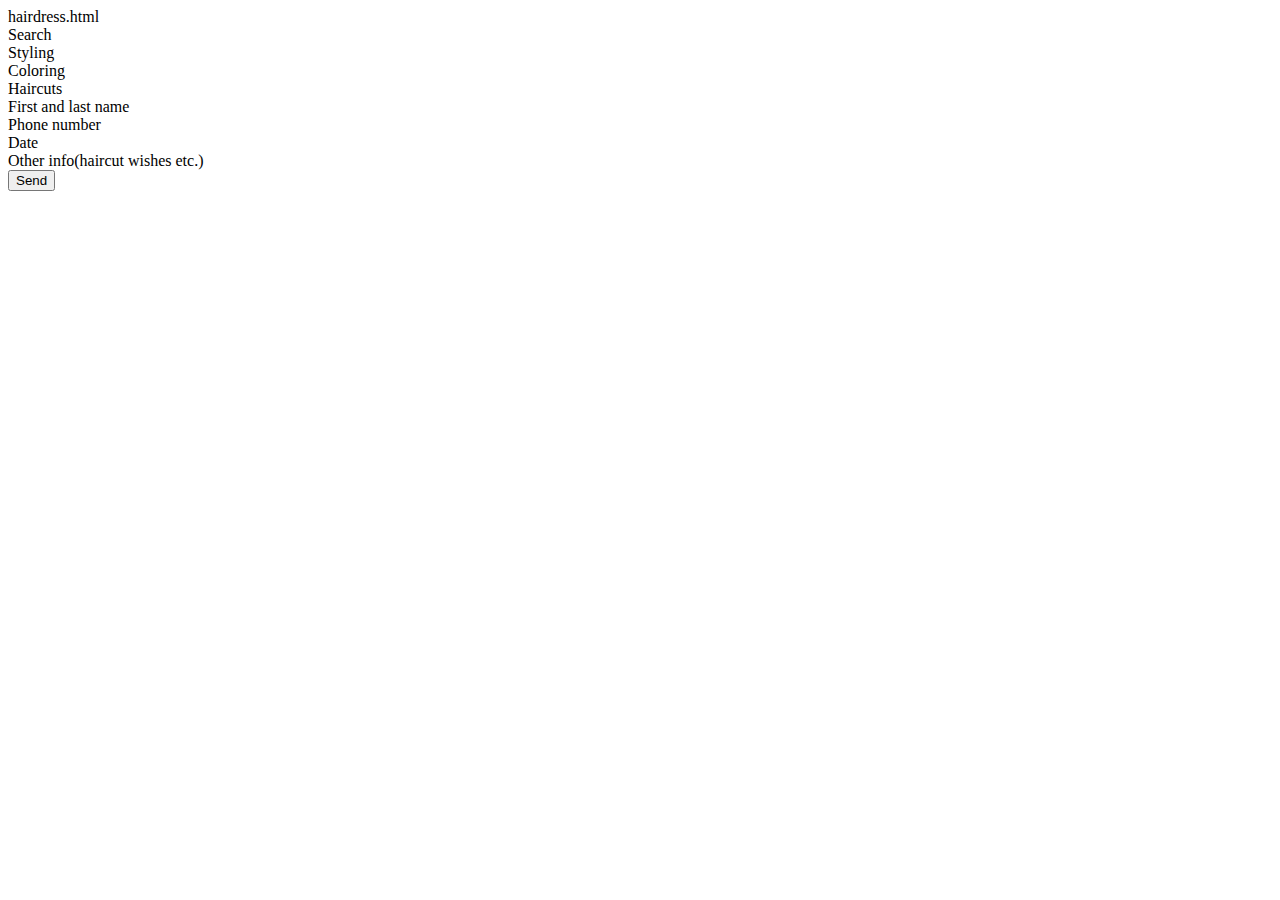
==== hairdress.html @ fdccc309 "Izmainas 3" ====
hairdress.html
<!DOCTYPE html>
<html>
<head>
	<title></title>

	<link rel="stylesheet" href="https://stackpath.bootstrapcdn.com/bootstrap/4.1.3/css/bootstrap.min.css" integrity="sha384-MCw98/SFnGE8fJT3GXwEOngsV7Zt27NXFoaoApmYm81iuXoPkFOJwJ8ERdknLPMO" crossorigin="anonymous">
</head>
<body>
	<div class="Search">Search</div>
<div>Styling</div>
<div>Coloring</div>
<div>Haircuts</div>
<div>First and last name</div>
<div>Phone number</div>
<div>Date</div>
<div>Other info(haircut wishes etc.)</div>
<button>Send</button>
</html>
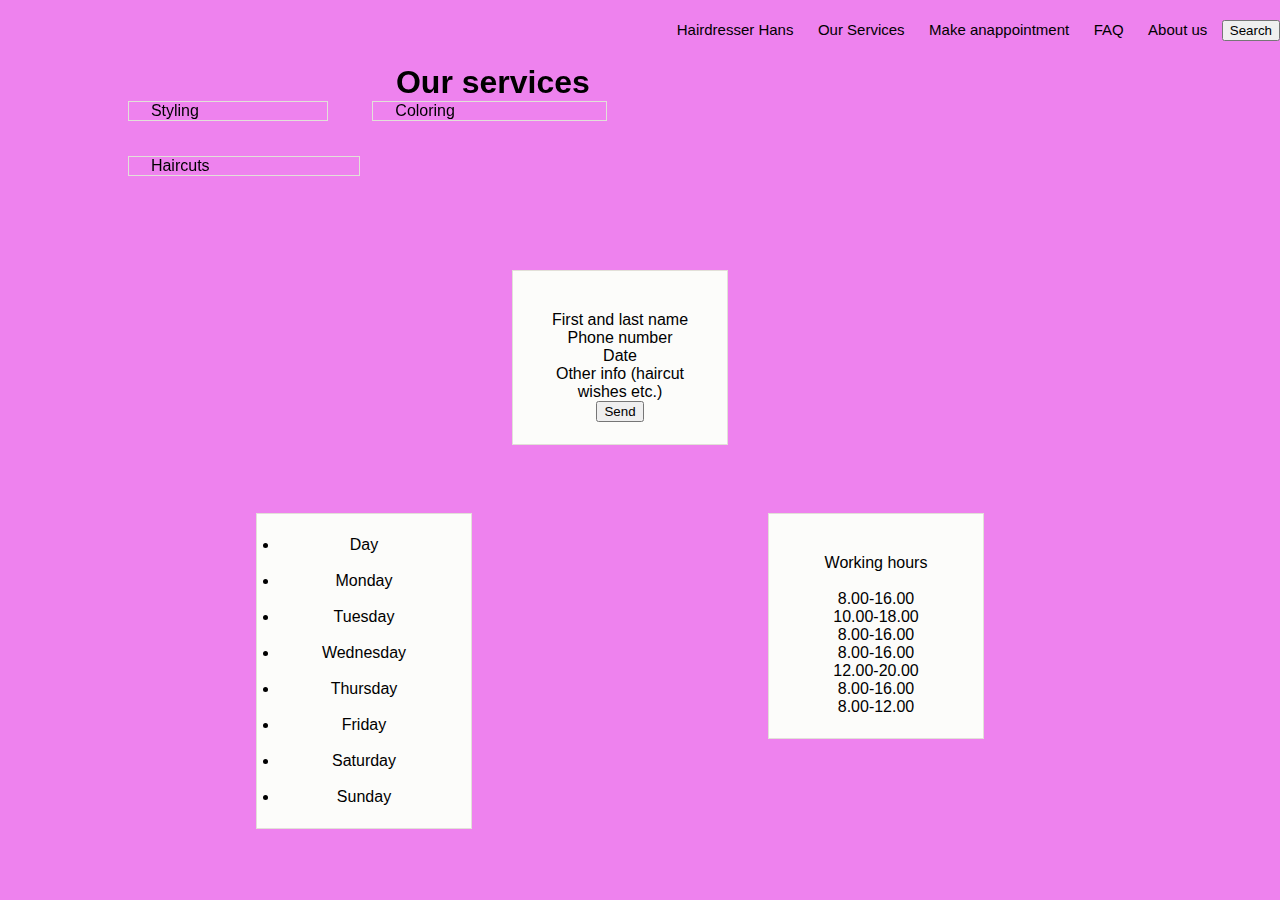
==== commit db7229c7: "Izmainas" ====
--- a/hairdress.html
+++ b/hairdress.html
@@ -1,19 +1,161 @@
-hairdress.html
 <!DOCTYPE html>
 <html>
 <head>
-	<title></title>
+	<title>Hairdresser</title>
 
+	<meta charset="utf-8">
+	
 	<link rel="stylesheet" href="https://stackpath.bootstrapcdn.com/bootstrap/4.1.3/css/bootstrap.min.css" integrity="sha384-MCw98/SFnGE8fJT3GXwEOngsV7Zt27NXFoaoApmYm81iuXoPkFOJwJ8ERdknLPMO" crossorigin="anonymous">
+
+<style type="text/css">
+body{
+	background-color: violet;
+}
+ *{	
+ 	margin: auto;
+	padding: auto;
+	font-family: Arial, sans-serif;
+
+}
+	.me{
+	position: relative;
+	top: 20%;
+	display: block;
+	text-align: center;
+
+
+}
+.nav{
+	float: right;
+	list-style: none;
+	margin-top: 20px;
+	
+}
+.nav li{
+	display: inline-block;
+}
+.nav li a{
+	color: black;
+	padding: 10px 10px;
+	font-size: 15px;
+}
+.nav  li a:hover{
+	border: 1px solid blue;
+
+}
+.loge{
+    	font-family: 40px;
+	position: center;
+	padding-left: 3%;
+    margin-bottom: 35px;
+    margin-right: 40px;
+    border: solid 1px #e2e0d8;
+    column-count: 3;
+    display: inline-block;
+    text-align: center;
+    display: inline-block;
+}
+	.text {
+    text-align: center;
+}
+.log {
+	font-family: 40px;
+	top:57%;
+	position: fixed;
+	left: 20%;
+	right: 60%;
+	padding: 22px;
+    margin-bottom: 35px;
+    margin-right: 40px;
+    background-color: #fcfcfa;
+    border: solid 1px #e2e0d8;
+    text-align: center;
+}
+.lo {
+	font-family: 40px;
+	top:57%;
+	position: fixed;
+	left: 60%;
+	right: 20%;
+	padding: 22px;
+    margin-bottom: 35px;
+    margin-right: 40px;
+    background-color: #fcfcfa;
+    border: solid 1px #e2e0d8;
+    text-align: center;
+}
+.l {
+	font-family: 40px;
+	top:30%;
+	position: fixed;
+	left: 40%;
+	right: 40%;
+	padding: 22px;
+    margin-bottom: 35px;
+    margin-right: 40px;
+    background-color: #fcfcfa;
+    border: solid 1px #e2e0d8;
+    text-align: center;
+}
+.k{
+	position: fixed;
+	margin-top: 5%;
+	margin-left: 10%;
+}
+
+</style>
+
+
+
 </head>
 <body>
-	<div class="Search">Search</div>
-<div>Styling</div>
-<div>Coloring</div>
-<div>Haircuts</div>
-<div>First and last name</div>
-<div>Phone number</div>
-<div>Date</div>
-<div>Other info(haircut wishes etc.)</div>
-<button>Send</button>
+	<div class="row">
+		<ul class="nav">
+			<li><a>Hairdresser Hans</a></li>
+			<li><a> Our Services</a></li>
+			<li><a>Make anappointment</a></li>
+			<li><a>FAQ</a></li>
+			<li><a>About us</a></li>
+			<li class="active"><button class="btn btn defalt">Search</button></li>
+</ul>
+</div>
+
+<div class="k" >
+	<h1 class="me">Our services</h1>
+<li class="loge">Styling</li>
+<li class="loge">Coloring</li>
+<li class="loge">Haircuts</li>
+</div>
+
+<div class="l">
+	<br />First and last name
+<br />Phone number
+<br />Date
+<br />Other info (haircut wishes etc.)
+<br /><button type="button">Send</button>
+</div>
+
+
+<div class="log">
+	<li>Day</li>
+<br /><li>Monday</li>
+<br /><li>Tuesday</li>
+<br /><li>Wednesday</li>
+<br /><li>Thursday</li>
+<br /><li>Friday</li>
+<br /><li>Saturday</li>
+<br /><li>Sunday </li>
+</div>
+<div class="lo">
+<br />Working hours
+<br />
+<br />8.00-16.00
+<br />10.00-18.00
+<br />8.00-16.00
+<br />8.00-16.00
+<br />12.00-20.00
+<br />8.00-16.00
+<br />8.00-12.00
+</div>
+
 </html>